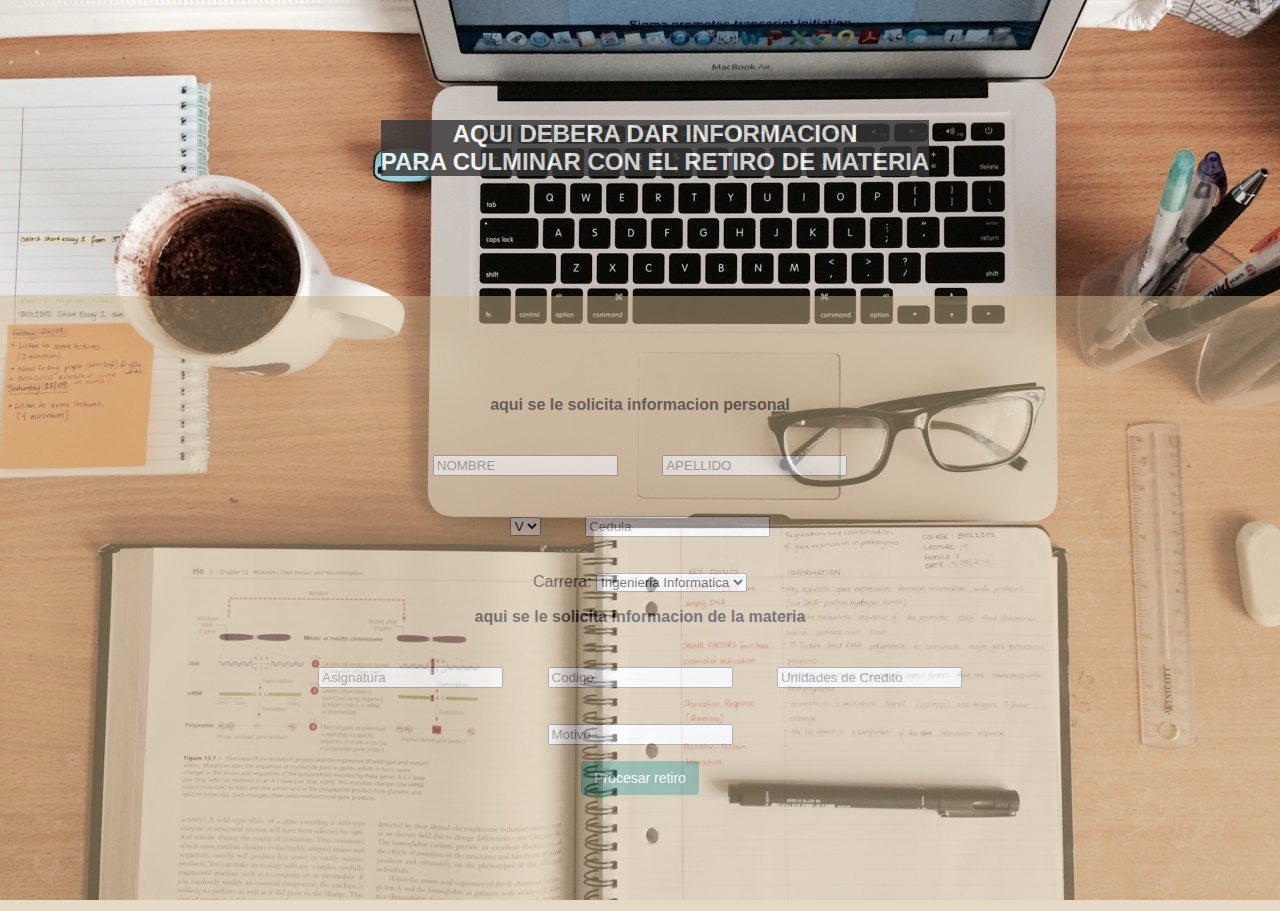
==== practica1/index.html @ 17d43a6f "primera practica" ====
<!DOCTYPE html>
<html>
<head>
	<title>Sistemas de retiro de asignaturas</title>
	<link rel="stylesheet" type="text/css" href="css/style.css">
</head>
<body>
	<header>
		<div class="header-content">
            <div class="header-content-inner">
               <h2>
				AQUI DEBERA DAR INFORMACION <br>PARA CULMINAR CON EL RETIRO DE MATERIA
				</h2>
            </div>
        </div>
	</header>
	<section class="bg-primary center">
		<div>
			<form action="form.php" method="post" class="">
				<div>
					<h4 class="section-heading">
						aqui se le solicita informacion personal
					</h4>
				</div>
				<!-- <form method="POST" class=""> -->
					<div class="">
						<div class="pa">
							<p class="hi"><label id="err" class="nom">ERROR SIN NUMEROS:</label><input  type="text" name="nombre" id="id_nombre" required maxlength="20" placeholder="NOMBRE" class="inline"/></p>

							<p class="hi"><label id="err" class="ape">ERROR SIN NUMEROS:</label><input  type="text" name="apellido" id="id_apellido" required maxlength="20"  placeholder="APELLIDO"  class="inline"/></p>
						</div>
						
						<div class="pa">
							<p class="hi">
							<select name="c" id="c">
						 		<option value="1" selected>V</option>

						  		<option value="2">E</option>

						  		<option value="3">P</option>

							</select></p>

							<p class="hi"><label id="err" class="ci">ERROR SIN LETRAS:</label><input type="number" name="cedula" id="id_cedula" required  placeholder="Cedula"/></p>
						</div>
						

						<p class="pa"><label for="id_carrera">Carrera:</label> <select name="carrera" id="id_carrera">
						  <option value="1" selected>Ingenieria Informatica</option>

						  <option value="2">Ingenieria Electronica</option>

						  <option value="3">Ingenieria Industrial</option>

						  <option value="4">Ingenieria Civil</option>

						  <option value="5">Ingenieria Mecanica</option>

						  <option value="6">Ingenieria Ambiental</option>

						</select></p>

					</div>
											
			<div>
				<div>
					<h4 class="section-heading">
						aqui se le solicita informacion de la materia
					</h4>
				</div>
				<!-- <form method="POST" class=""> -->
					<div class="pa">
				
						<p class="hi"><label id="err" class="asi">ERROR SIN NUMEROS:</label><input type="text" name="asignatura" required maxlength="20" id="id_asignatura"  placeholder="Asignatura" /></p>

						<p class="hi"><label id="err" class="cod">ERROR SIN LETRAS:</label><input type="number" name="codigo" required id="id_codigo"  placeholder="Codigo"/></p>

						<p class="hi"><label id="err" class="uni">ERROR SIN LETRAS:</label><input type="number" name="unicredito" required id="id_unicredito"  placeholder="Unidades de Credito"/></p>

						<p><input type="text" name="motivo" required id="id_motivo"  placeholder="Motivo"/></p>
					</div>
				<!-- </form> -->
				
			</div>
				<p id="p" class="pa" ><a class="btn">Procesar retiro</a></p>
			</form>
		</div>
	</section>
	<script type="text/javascript" src="js/jquery-3.2.1.min.js"></script>
	<script type="text/javascript" src="js/validar.js"></script>
</body>
</html>
---- practica1/css/style.css ----
html,
body {
  height: 100%;
  width: 100%;
  left: 0px;
  right: 0px;
  margin: 0px 0px 0px 0px;
  background: url('../img/header.jpg');
  background-attachment: fixed;
}
body {
  font-family: 'Merriweather', 'Helvetica Neue', Arial, sans-serif;
}
a{
  text-decoration: none;
  color: white;
}
h1,
h2,
h3,
h4,
h5,
h6 {
  font-family: 'Open Sans', 'Helvetica Neue', Arial, sans-serif;
}
hr {
  border-color: #458B74;
  border-width: 3px;
  max-width: 50px;
}
hr.light {
  border-color: white;
}
section {
  padding: 100px 0;
}
aside {
  padding: 50px 0;
}
.pa {
  /* IMPORTANTE */
  text-align: center;
}

.hi {
  padding: 10px;
  margin: 10px;
  
  /* IMPORTANTE */
  display: inline-block;
}


header {
  position: relative;
  width: 100%;
  min-height: auto;
  -webkit-background-size: cover;
  -moz-background-size: cover;
  background-size: cover;
  -o-background-size: cover;
  background-position: center;
  background-image:none;
  text-align: center;
  color: white;
}

header .header-content {
  position: relative;
  text-align: center;
  padding: 100px 15px 100px;
  width: 100%;
}
header .header-content .header-content-inner h1 {
  font-weight: 700;
  text-transform: uppercase;
  margin-top: 0;
  margin-bottom: 0;
  font-size: 30px;
}
header .header-content .header-content-inner hr {
  margin: 30px auto;
  background-color:  #458B74;
}
header .header-content .header-content-inner p {
  font-weight: 300;
  color: rgba(255, 255, 255, 0.7);
  font-size: 16px;
  margin-bottom: 50px;
}
.section-heading {
  margin-top: 0;
  text-align: center;
}
.bg-primary {
  background-color: #CDB38B;
  opacity: 0.5;
}
.bg-primary input, label{
  opacity: none;
}
.cebter{
  text-align: center;
}
.text-faded {
  text-align: center;
  color: rgba(255, 255, 255, 0.7);
}
.btn{
  display: inline-block;
  padding: 6px 12px;
  margin-bottom: 0;
  font-size: 14px;
  font-weight: normal;
  background-color: #458B74;
  line-height: 1.42857143;
  text-align: center;
  white-space: nowrap;
  vertical-align: middle;
  -ms-touch-action: manipulation;
      touch-action: manipulation;
  cursor: pointer;
  -webkit-user-select: none;
     -moz-user-select: none;
      -ms-user-select: none;
          user-select: none;
  
  border: 1px solid transparent;
  border-radius: 4px;

}
#p .pa a{
  display: inline-block;
  padding: 6px 12px;
  margin-bottom: 0;
  font-size: 14px;
  font-weight: normal;
  background-color: #458B74;
  line-height: 1.42857143;
}
#err{
  display: none;
}

.header-content-inner h2{
  display: inline-block;
  background-color: #363636;
  opacity: 0.8;
}
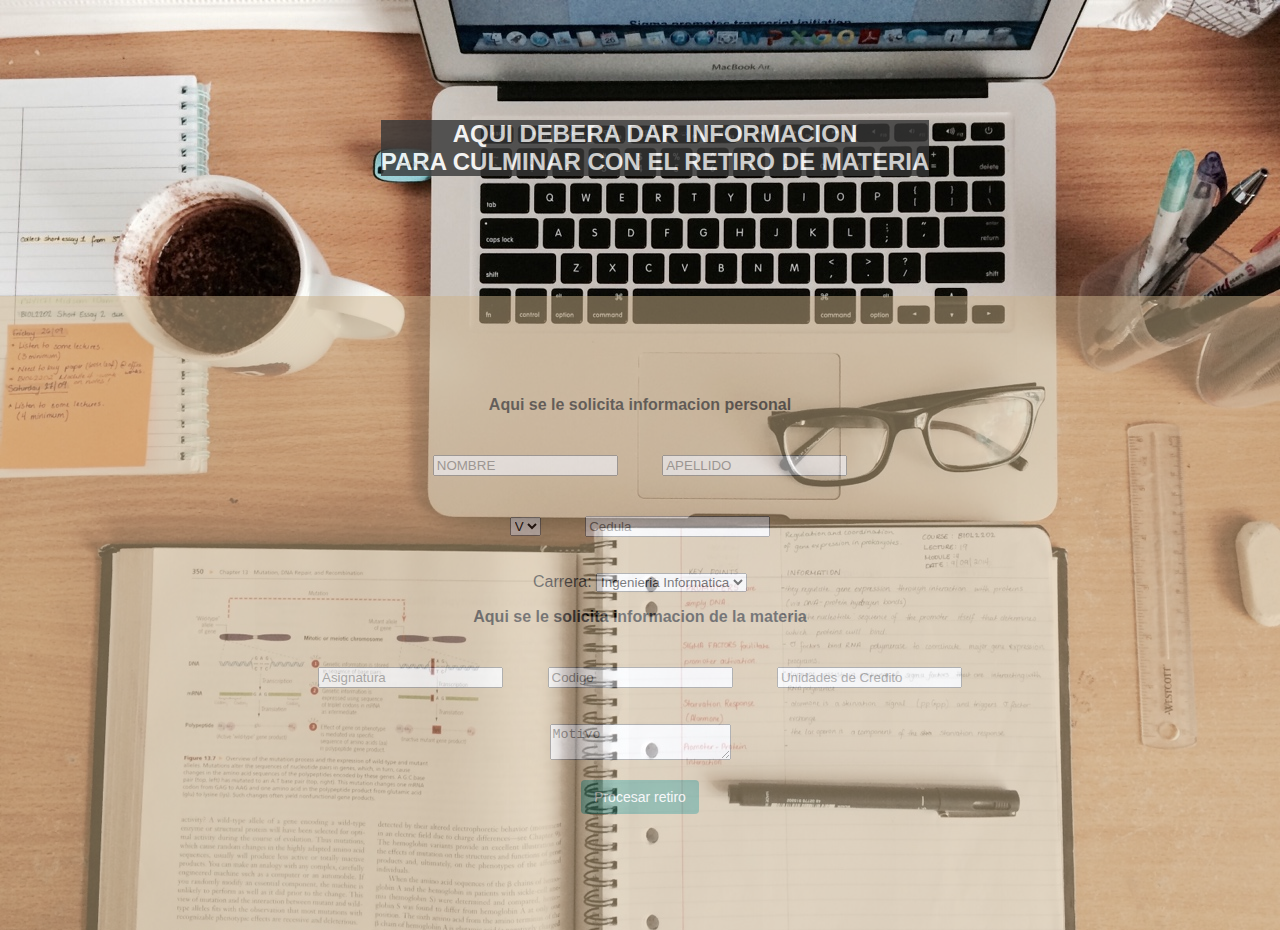
==== commit 71fee032: "commit" ====
--- a/practica1/index.html
+++ b/practica1/index.html
@@ -19,7 +19,7 @@
 			<form action="form.php" method="post" class="">
 				<div>
 					<h4 class="section-heading">
-						aqui se le solicita informacion personal
+						Aqui se le solicita informacion personal
 					</h4>
 				</div>
 				<!-- <form method="POST" class=""> -->
@@ -33,11 +33,11 @@
 						<div class="pa">
 							<p class="hi">
 							<select name="c" id="c">
-						 		<option value="1" selected>V</option>
+						 		<option value="V" selected>V</option>
 
-						  		<option value="2">E</option>
+						  		<option value="E">E</option>
 
-						  		<option value="3">P</option>
+						  		<option value="P">P</option>
 
 							</select></p>
 
@@ -46,17 +46,17 @@
 						
 
 						<p class="pa"><label for="id_carrera">Carrera:</label> <select name="carrera" id="id_carrera">
-						  <option value="1" selected>Ingenieria Informatica</option>
+						  <option value="Ingenieria Informatica" selected>Ingenieria Informatica</option>
 
-						  <option value="2">Ingenieria Electronica</option>
+						  <option value="Ingenieria Electronica">Ingenieria Electronica</option>
 
-						  <option value="3">Ingenieria Industrial</option>
+						  <option value=">Ingenieria Industrial">Ingenieria Industrial</option>
 
-						  <option value="4">Ingenieria Civil</option>
+						  <option value="Ingenieria Civil">Ingenieria Civil</option>
 
-						  <option value="5">Ingenieria Mecanica</option>
+						  <option value="Ingenieria Mecanica">Ingenieria Mecanica</option>
 
-						  <option value="6">Ingenieria Ambiental</option>
+						  <option value="Ingenieria Ambiental">Ingenieria Ambiental</option>
 
 						</select></p>
 
@@ -65,7 +65,7 @@
 			<div>
 				<div>
 					<h4 class="section-heading">
-						aqui se le solicita informacion de la materia
+						Aqui se le solicita informacion de la materia
 					</h4>
 				</div>
 				<!-- <form method="POST" class=""> -->
@@ -77,7 +77,7 @@
 
 						<p class="hi"><label id="err" class="uni">ERROR SIN LETRAS:</label><input type="number" name="unicredito" required id="id_unicredito"  placeholder="Unidades de Credito"/></p>
 
-						<p><input type="text" name="motivo" required id="id_motivo"  placeholder="Motivo"/></p>
+						<p><textarea name="motivo" required id="id_motivo"  placeholder="Motivo"></textarea></p>
 					</div>
 				<!-- </form> -->
 				
--- a/practica1/css/style.css
+++ b/practica1/css/style.css
@@ -5,8 +5,10 @@
   left: 0px;
   right: 0px;
   margin: 0px 0px 0px 0px;
-  background: url('../img/header.jpg');
+  background-image: url('../img/header.jpg');
   background-attachment: fixed;
+  background-repeat: no-repeat;
+  background-size: cover;
 }
 body {
   font-family: 'Merriweather', 'Helvetica Neue', Arial, sans-serif;
@@ -77,6 +79,9 @@
   margin-top: 0;
   margin-bottom: 0;
   font-size: 30px;
+  display: inline-block;
+  background-color: #363636;
+  opacity: 0.8;
 }
 header .header-content .header-content-inner hr {
   margin: 30px auto;
@@ -146,4 +151,10 @@
   display: inline-block;
   background-color: #363636;
   opacity: 0.8;
+}
+section:hover{
+  opacity: 0.9;
+}
+section:hover p{
+  color: #363636;
 }